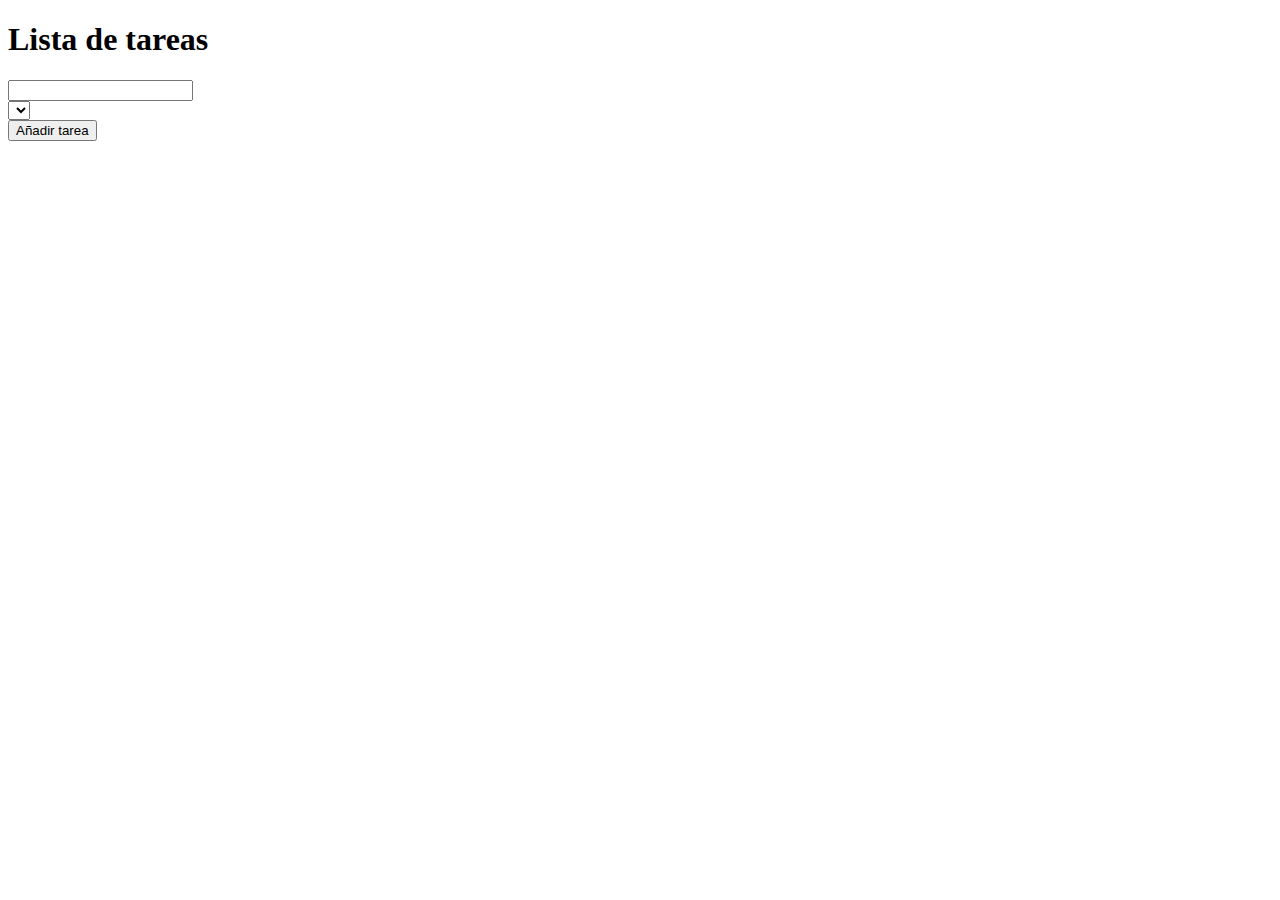
==== Semana4/listaTareas/index.html @ 9e0ba074 "Maquetado basico lista de tareas" ====
<!DOCTYPE html>
<html lang="en">
    <head>
        <meta charset="UTF-8">
        <meta http-equiv="X-UA-Compatible" content="IE=edge">
        <meta name="viewport" content="width=device-width, initial-scale=1.0">
        <title>Lista de tareas</title>
        <link rel="stylesheet" href="./statics/css/style.css">
    </head>
    <body>
        <h1>Lista de tareas</h1>
        <label for="tarea"></label>
            <input type="text" name="input" id="tarea">
        <br>
        <label for="materia"></label>
            <select name="materia" id="materia">
                <option id="nueva"></option>
            </select>
        <br>
        <button id="agregar">Añadir tarea</button>
        <script src="./dynamics/JS/index.js"></script>
    </body>
</html>
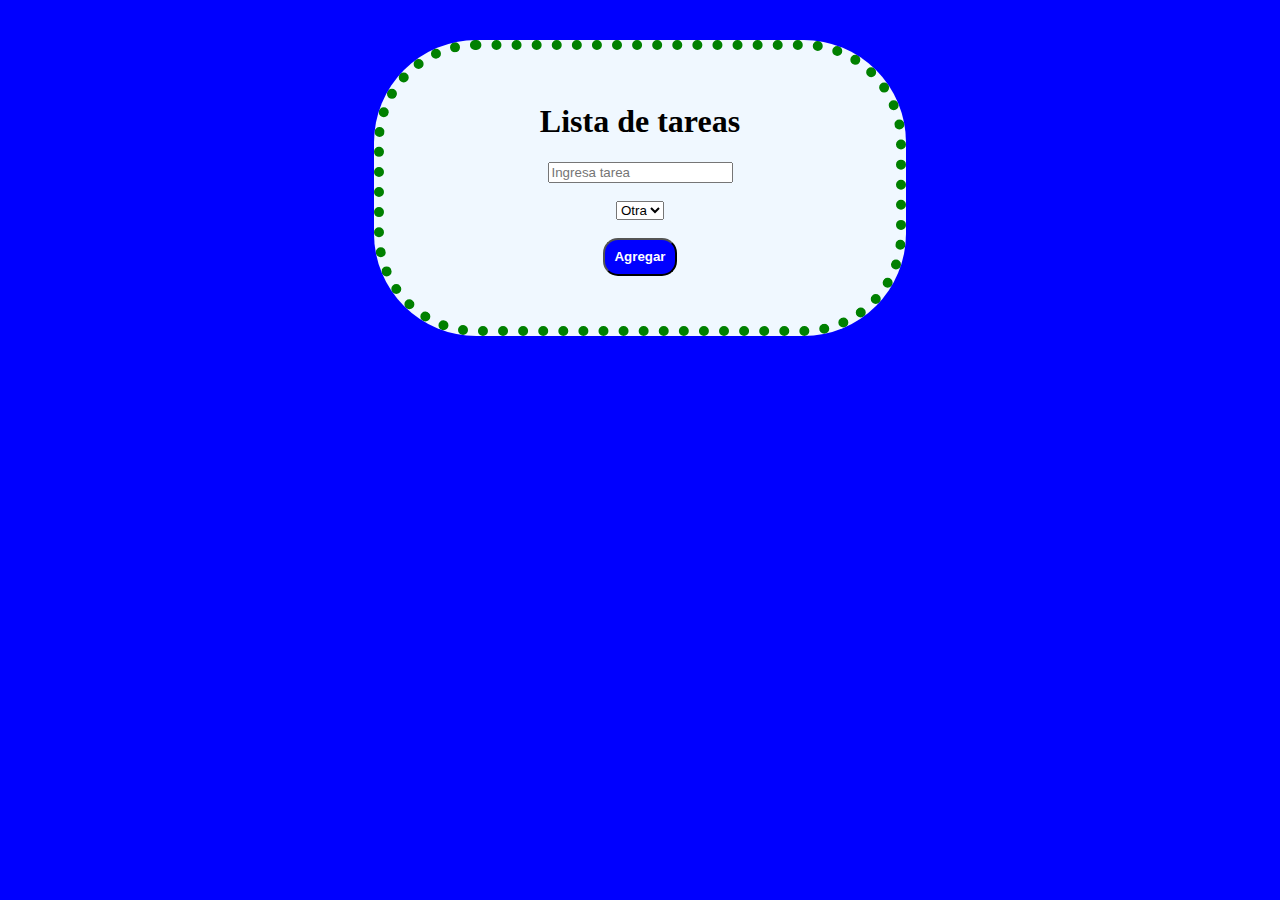
==== commit 6b9a6d07: "Lista de tareas terminada" ====
--- a/Semana4/listaTareas/index.html
+++ b/Semana4/listaTareas/index.html
@@ -1,5 +1,5 @@
 <!DOCTYPE html>
-<html lang="en">
+    <html lang="en">
     <head>
         <meta charset="UTF-8">
         <meta http-equiv="X-UA-Compatible" content="IE=edge">
@@ -8,16 +8,21 @@
         <link rel="stylesheet" href="./statics/css/style.css">
     </head>
     <body>
-        <h1>Lista de tareas</h1>
-        <label for="tarea"></label>
-            <input type="text" name="input" id="tarea">
-        <br>
-        <label for="materia"></label>
+        <div id="contForm">
+            <h1>Lista de tareas</h1>
+            <input type="text" name="nuevaTarea" id="nuevaTarea" placeholder="Ingresa tarea" required><br>
             <select name="materia" id="materia">
-                <option id="nueva"></option>
+                <option value="Otra">Otra</option>
             </select>
-        <br>
-        <button id="agregar">Añadir tarea</button>
+            <input type="nuevaMateria" name="nuevaMateria" id="nuevaMateria" placeholder="Ingrese nueva materia" required>
+            <br><button id="btn-agregar">Agregar</button><br>
+            <div id="contLista">
+                <div id="listaTareas">
+                </div>
+            </div>
+            <div id="contador">
+            </div>
+        </div>
         <script src="./dynamics/JS/index.js"></script>
     </body>
 </html>--- a/Semana4/listaTareas/statics/css/style.css
+++ b/Semana4/listaTareas/statics/css/style.css
@@ -0,0 +1,71 @@
+body{
+    background-color: blue;
+    padding: 2em;
+    display: flex;
+    flex-direction: column;
+    justify-content: center;
+    align-items: center;
+} 
+.boton{
+    display: inline-block;
+    background-color: rgba(0, 0, 255, 0.815);
+    border: none;
+    color: white;
+    padding: 0.3em;
+    border-radius: 15px;
+    width: 7vw;
+    margin: 0.2em;
+}
+.boton:hover{
+    background-color: red;
+}
+#contForm{
+    background-color: aliceblue;
+    width: 35vw;
+    padding: 2em;
+    border-radius: 8vw;
+    display: flex;
+    flex-direction: column;
+    justify-content: center;
+    align-items: center;
+    border: 10px dotted green;
+    padding: 2em;
+}
+#nuevaMateria{
+    display: none;
+}
+#contLista{
+    width: 33vw;
+    display: none;
+    flex-direction: column;
+    justify-content: center;
+    align-items: center;
+    border-radius: 45px;
+    border: 1px inset blue;
+}
+#btn-agregar{
+    background-color: blue;
+    color: white;
+    font-weight: bolder;
+    padding: 0.7em;
+    border-radius: 15px;
+}
+#btn-agregar:hover{
+    background-color: red;
+}
+.tarea{
+  margin: 1.2em;
+  background-color: darkcyan;
+  width: 25vw;
+  border-radius: 15px;
+  padding: 1em;
+  text-align: center;
+  display:flex;
+  flex-direction: column;
+  justify-content: center;
+  align-items: center;
+}
+#contador{
+    display: none;
+    padding: 2em;
+}